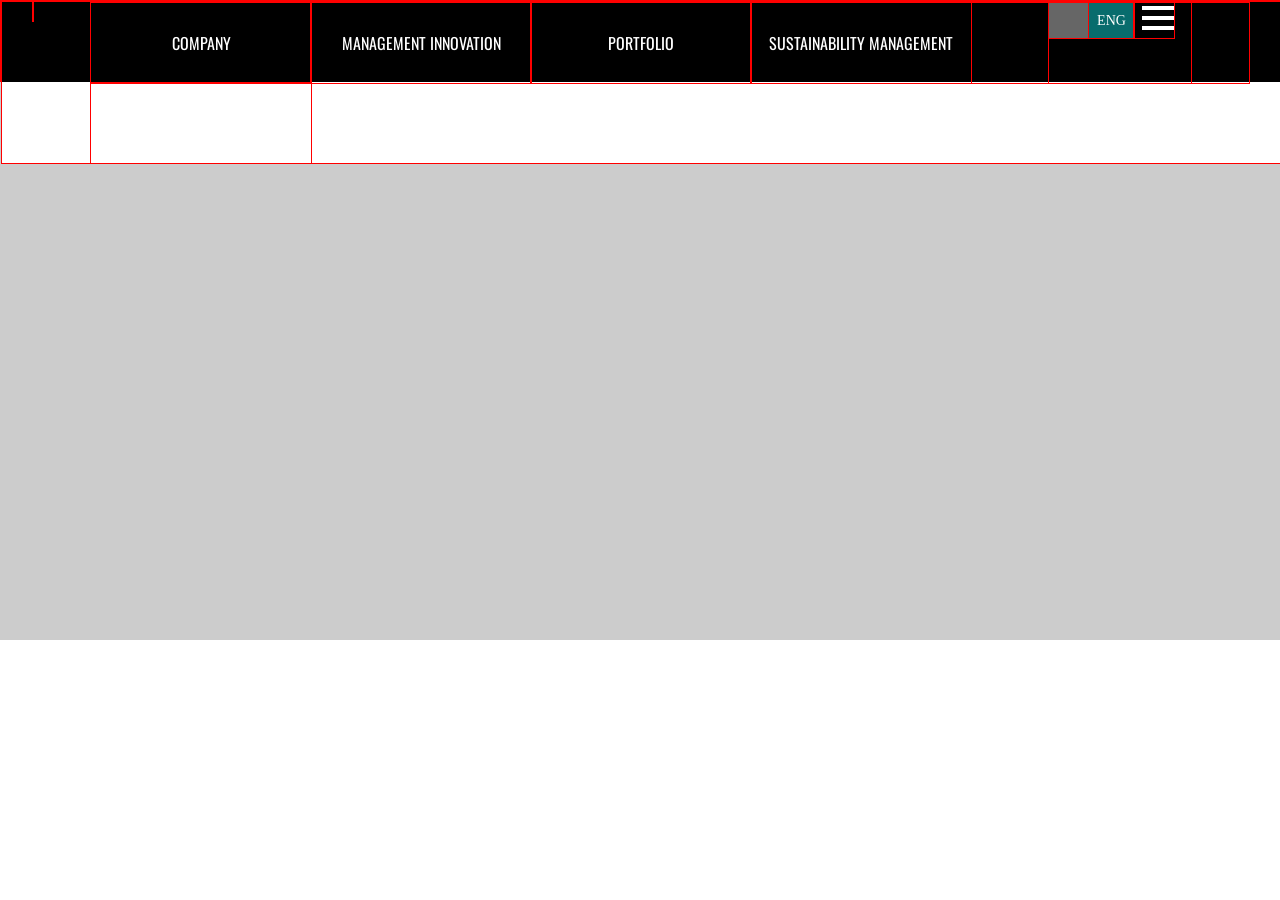
==== sam55.html @ 62cee35c "first commit" ====
<!doctype html>
<html lang="en">
<head>
    <meta charset="UTF-8">
    <title>태광실업</title>
    <meta name="viewport" content="width=device-width, initial-scale=1">
    <script src="https://ajax.googleapis.com/ajax/libs/jquery/1.12.4/jquery.min.js"></script>
    <link href="https://fonts.googleapis.com/css?family=Oswald" rel="stylesheet">
    <!--[if lt IE 9]>
      <script src="https://oss.maxcdn.com/html5shiv/3.7.2/html5shiv.min.js"></script>
      <script src="https://oss.maxcdn.com/respond/1.4.2/respond.min.js"></script>
    <![endif]-->

    <script>
        $(function(){



        });
    </script>
    <style type="text/css">



        *{margin:0;padding:0;}
        ul,ol{list-style:none;}
        img,video{vertical-align:top;}
        a{text-decoration:none;}


        header{
            border:1px #F00 solid;
            height:80px;
            position:fixed;
            width:100%;
            z-index:100;
        }

        header>div{
            border:1px #F00 solid;
            background-color: #fff;
            overflow:hidden;
        }

        .gnb {
            height:80px;
            background-color: #000;
            padding:0 30px;
         }

         .gnb .logo{
             border:1px #F00 solid;
             float:left;
         }
         .gnb .site-option{
             border:1px #F00 solid;
             height:80px;
             width:200px;
             float:right;
         }
         .gnb .menu{

             border:1px #F00 solid;
             height:80px;
             width:1100px;
             margin:0 auto;
         }
         .gnb .menu>ul>li{
             outline:1px #F00 solid;
             width:220px;
             float:left;
             text-align:center;
         }

         .gnb .menu>ul>li div{
             padding:30px 0;
         }
         .gnb .menu>ul>li li{
             line-height:45px;
         }

         .gnb .menu>ul>li div{
             display:none;
         }



         .gnb .menu>ul>li>a{
             line-height:80px;
             color:#FFF;
             text-transform:uppercase;
             white-space:nowrap;
             font-family: 'Oswald', sans-serif;
         }

         .gnb .site-option{
             font-size:0;
         }

         .gnb .site-option a{
             text-align:center;
             font-size:14px;
             display:inline-block;
             vertical-align:top;

             height:35px;
             outline:1px #F00 solid;
          }

          .gnb .site-option a.home{
              width:40px;
              text-indent:-9999px;
              background-color:#666;
              background-image:url(http://www.tkgroup.co.kr/kor/_Img/Layout/home-ico.png);
              background-repeat:no-repeat;
              background-position:center;
          }
           .gnb .site-option a.lang-en{
               width:45px;
               line-height:35px;
               color:#FFF;
               background-color:#086c6d;
           }
           .gnb .site-option a.sitemap{
               font-size:0;
               text-align:right;
               width:40px;
           }

           .gnb .site-option a.sitemap span{
               line-height:100%;
               margin:3px 0;
               display:inline-block;
               width:32px;
               height:4px;
               background-color: #fff;

           }

           .gnb .site-option a.sitemap:hover span:first-child{
               animation: aniline1 1s infinite;
           }
           .gnb .site-option a.sitemap:hover span:first-child+span{
               animation: aniline2 1s infinite;
           }
           .gnb .site-option a.sitemap:hover span:first-child+span+span{
               animation: aniline1 1.5s infinite;
           }

           @keyframes aniline1 {
               0% { width:22px; }
               50% {width:32px;  }
               100% { width:22px; }
           }
           @keyframes aniline2 {
               0% { width:22px; }
               80% {width:32px;  }
               100% { width:22px; }
           }



        .intro{
            background-color: #CCC;
            position:relative;
            z-index:-1;
            overflow:hidden;
            }
        .intro .titler{
            top:0;
            right:0;
            bottom:0;
            left:0;
            z-index:10;
            position:absolute;
            text-align:center;
        }
        .intro .titler:before{
            content:"";
            display:inline-block;
            height:100%;
            vertical-align:middle;
        }
        .intro .titler img{
            position:relative;
            top:100px;
            vertical-align:middle;
        }


        .intro video{
            width:100%;
        }

        @media screen and (max-width:1000px) {
            html{
                overflow-x: hidden;
            }
            header{
                position:static;
            }
            header>div{
                overflow:visible;
            }

            .gnb .menu{
                position:absolute;
                right:-223px;
                height:100%;
                width:223px;
                background-color:#FFF;
            }
            .gnb .menu>ul>li{
                background-color:#FFF;
                text-align:left;
            }

            .gnb .menu>ul>li>a{

                color:#000;
                line-height:68px;
            }

            .gnb .menu>ul li a{
                 padding:0 20px;
            }

            .gnb .menu>ul>li div{
                padding:0 ;
            }
            .gnb .menu>ul>li:hover div{
                display:block;
            }


            .gnb .menu>ul>li li{
                background-color:#EEE;
                border-top:1px #CCC solid;
            }

        }


     </style>
</head>
<body>

    <header>
        <div>
           <div class="gnb">
               <div class="logo">
                    <a href="#"><img src="http://www.tkgroup.co.kr/kor/_Img/logo.png" alt="" ></a>
               </div>

               <div class="site-option">
                   <a href="" class="home">home</a>
                   <a href="" class="lang-en">ENG</a>
                   <a href="" class="sitemap">
                       <span></span>
                       <span></span>
                       <span></span>
                   </a>
               </div>

               <div class="menu">
                   <ul>
                        <li><a href="#">company</a>
                            <div>
                                <ul>
                                    <li><a href="">회사개요</a></li>
                                    <li><a href="">CEO인사말</a></li>
                                    <li><a href="">회사연혁</a></li>
                                    <li><a href="">관계사 안내</a></li>
                                </ul>
                            </div>
                        </li>
                        <li><a href="#">management innovation</a>
                            <div>
                                <ul>
                                    <li><a href="">회사개요</a></li>
                                    <li><a href="">CEO인사말</a></li>
                                    <li><a href="">회사연혁</a></li>
                                    <li><a href="">관계사 안내</a></li>
                                </ul>
                            </div>
                        </li>
                        <li><a href="#">portfolio</a>
                            <div>
                                <ul>
                                    <li><a href="">회사개요</a></li>
                                    <li><a href="">CEO인사말</a></li>
                                    <li><a href="">회사연혁</a></li>
                                    <li><a href="">관계사 안내</a></li>
                                </ul>
                            </div>
                        </li>
                        <li><a href="#">sustainability management</a>
                            <div>
                                <ul>
                                    <li><a href="">회사개요</a></li>
                                    <li><a href="">CEO인사말</a></li>
                                    <li><a href="">회사연혁</a></li>
                                    <li><a href="">관계사 안내</a></li>
                                </ul>
                            </div>
                        </li>
                        <li><a href="#">recruit</a>
                            <div>
                                <ul>
                                    <li><a href="">회사개요</a></li>
                                    <li><a href="">CEO인사말</a></li>
                                    <li><a href="">회사연혁</a></li>
                                    <li><a href="">관계사 안내</a></li>
                                </ul>
                            </div>
                        </li>
                    </ul>
               </div>
           </div>
        </div>
    </header>
    <div class="intro" autoplay loop>
        <div class="titler"><img src="http://www.tkgroup.co.kr/kor/_Img/Main/m-slogan.png" alt="" /></div>
        <video>
            <source src="mov/tkw_titi.mp4" />
        </video>
    </div>



</body>
</html>
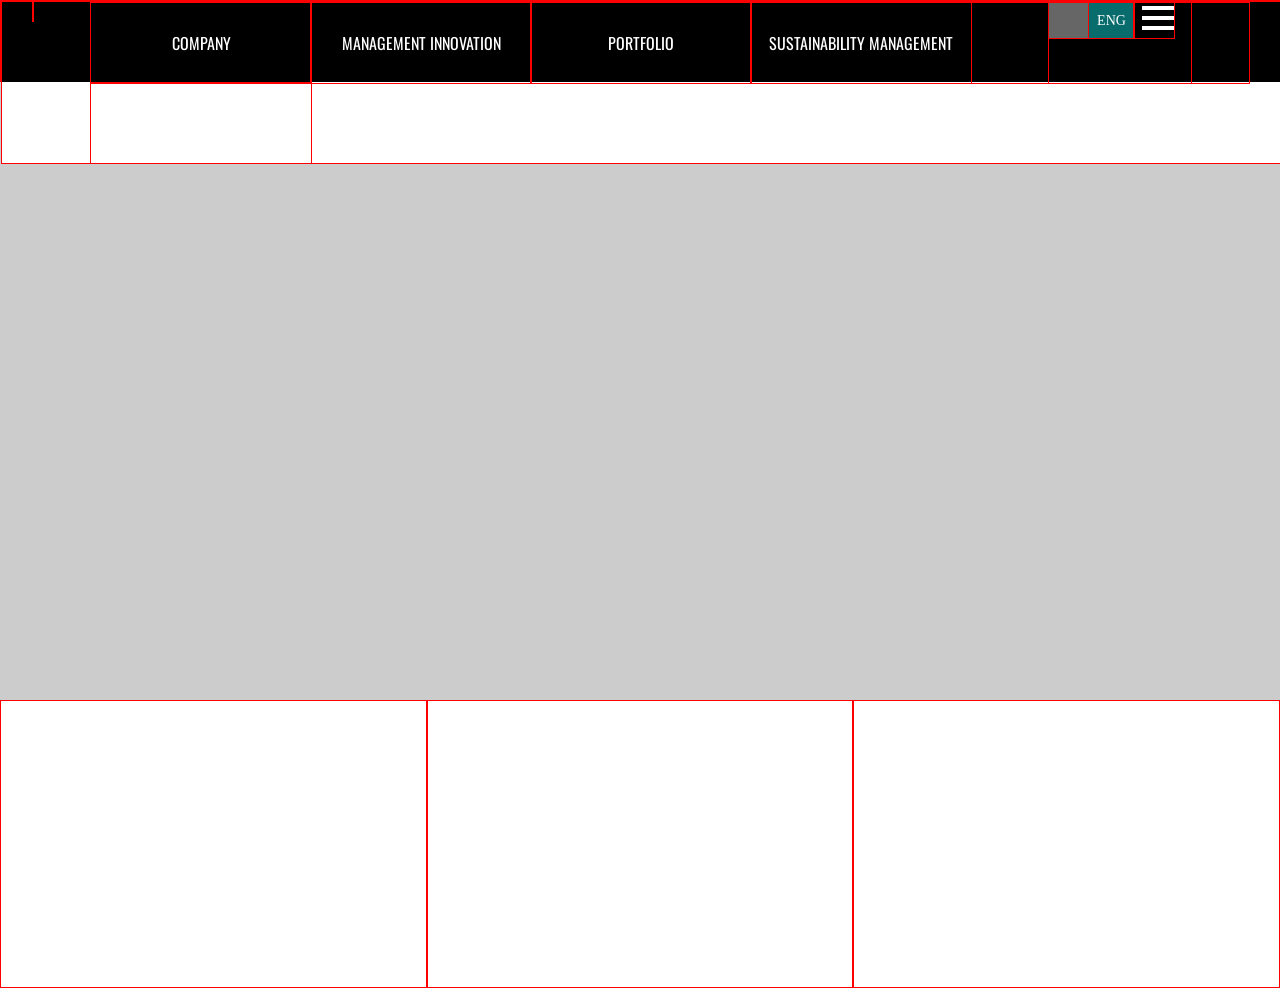
==== commit 8a685b56: "0227" ====
--- a/sam55.html
+++ b/sam55.html
@@ -162,9 +162,12 @@
 
         .intro{
             background-color: #CCC;
+            height:700px;
             position:relative;
             z-index:-1;
             overflow:hidden;
+            width:100%;
+            transition:1s;
             }
         .intro .titler{
             top:0;
@@ -185,12 +188,26 @@
             position:relative;
             top:100px;
             vertical-align:middle;
+            transition:1s;
         }
 
 
         .intro video{
-            width:100%;
-        }
+            height:100%;
+
+        }
+        .overview div{
+            float:left;
+            width:33.333333%;
+            padding-bottom:22.333333%;
+            border:1px #F00 solid;
+            box-sizing: border-box;
+        }
+
+
+
+
+
 
         @media screen and (max-width:1000px) {
             html{
@@ -238,6 +255,31 @@
                 border-top:1px #CCC solid;
             }
 
+
+            .intro video{
+                border:1px #F00 solid;
+            }
+
+        }
+
+        @media screen and (max-width:800px){
+            .intro{
+                height:500px;
+            }
+
+            .intro .titler img{
+                margin-top:50px;
+            }
+        }
+
+         @media screen and (max-width:800px){
+            .intro{
+                height:500px;
+            }
+
+            .intro .titler img{
+                margin-top:50px;
+            }
         }
 
 
@@ -319,13 +361,19 @@
            </div>
         </div>
     </header>
-    <div class="intro" autoplay loop>
+    <div class="intro">
         <div class="titler"><img src="http://www.tkgroup.co.kr/kor/_Img/Main/m-slogan.png" alt="" /></div>
-        <video>
+        <video autoplay loop>
             <source src="mov/tkw_titi.mp4" />
         </video>
     </div>
 
+    <div class="overview">
+        <div></div>
+        <div></div>
+        <div></div>
+    </div>
+
 
 
 </body>
